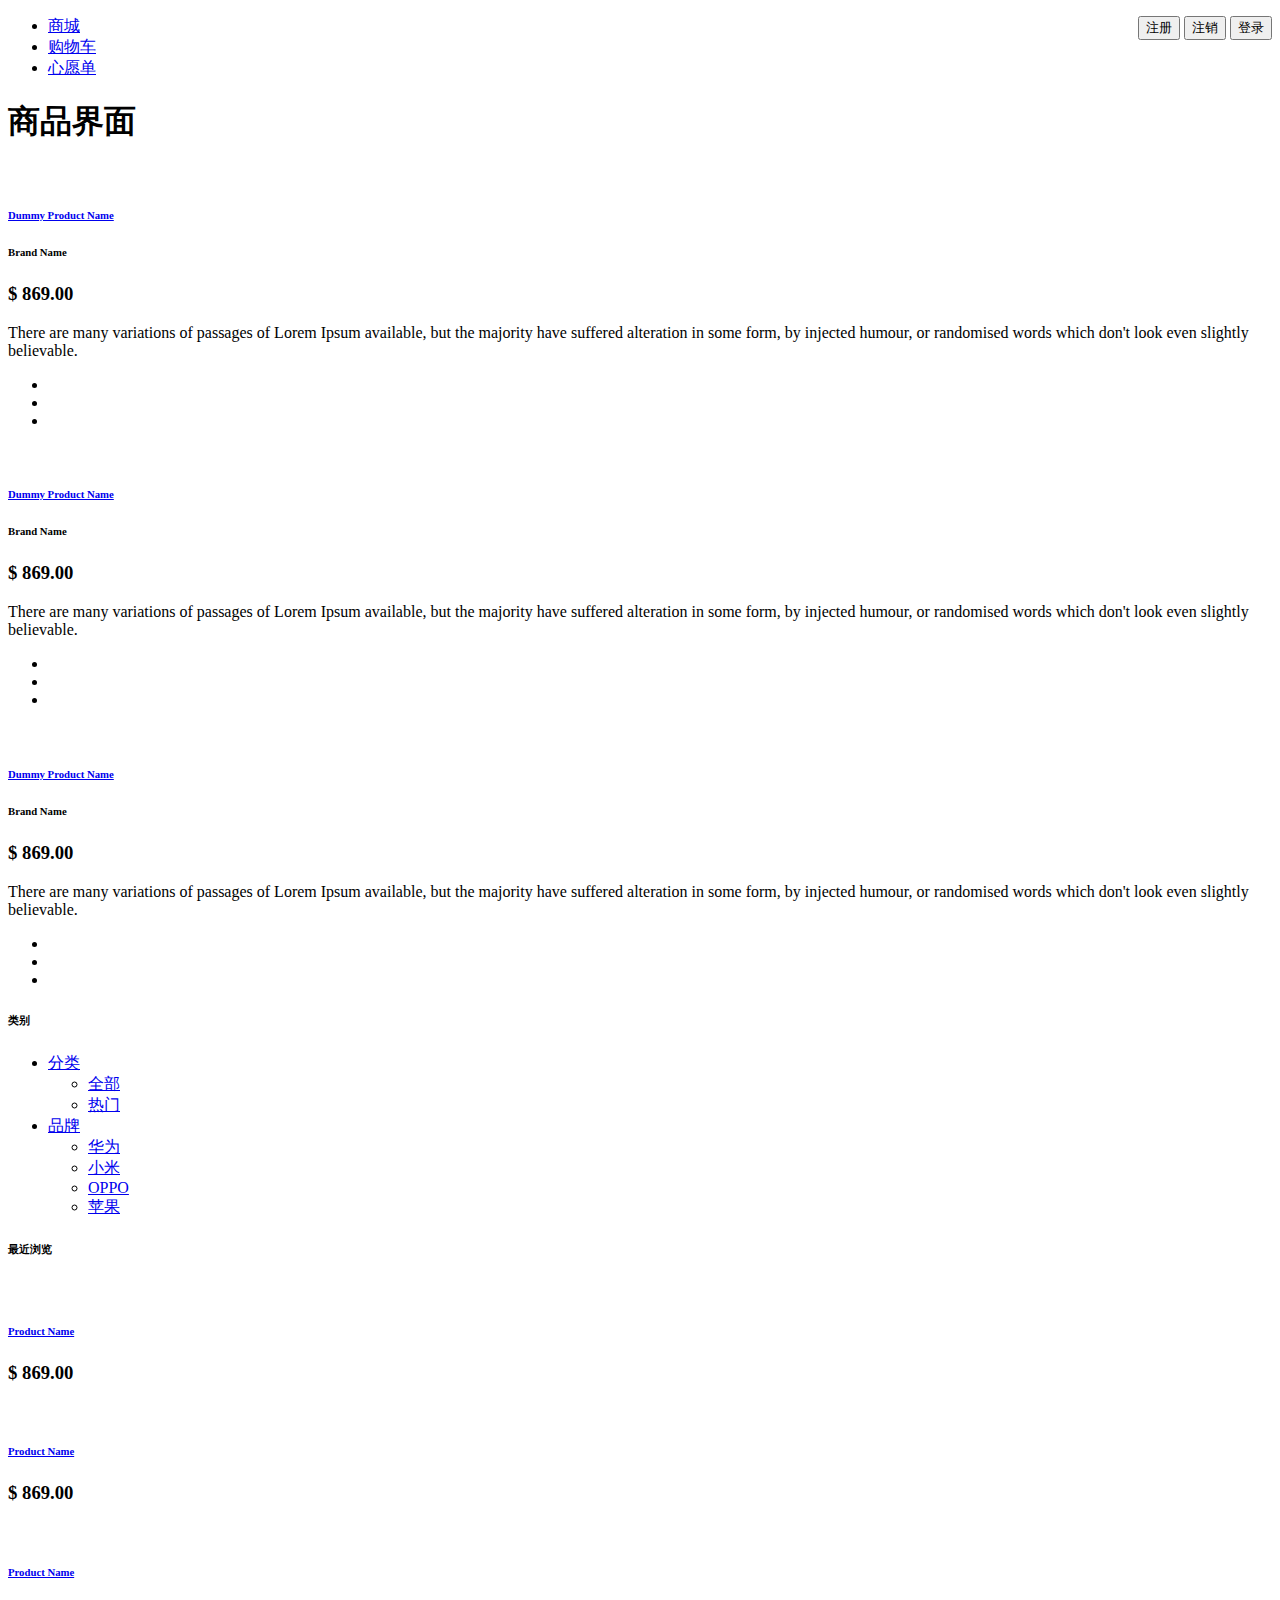
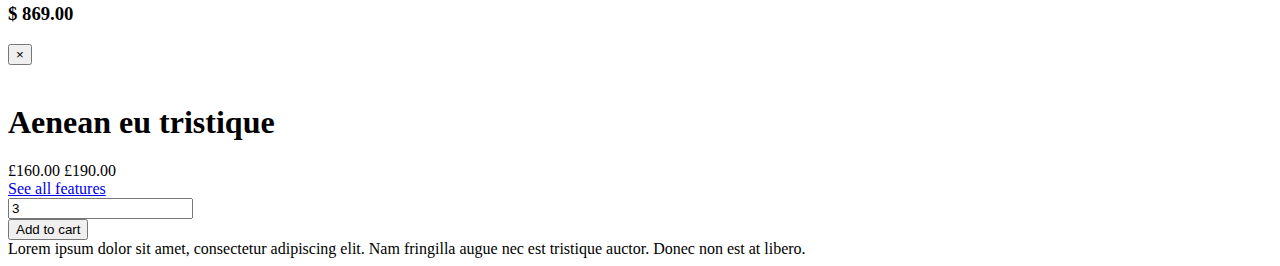
==== src/main/resources/templates/index.html @ 98e1778f "Initial commit" ====
﻿<!doctype html>
<html xmlns:th="http://www.thymeleaf.org" class="no-js" lang="en">

<head>
    <meta charset="utf-8">
    <title>Shop</title>
    <meta name="description" content="">
    <meta name="viewport" content="width=device-width, initial-scale=1">

    <!-- All CSS Files -->
    <!-- Bootstrap fremwork main css -->
    <link rel="stylesheet" th:href="@{css/shop/bootstrap.min.css}">
    <!-- Nivo-slider css -->
    <link rel="stylesheet" th:href="@{lib/css/nivo-slider.css}">
    <!-- This core.css file contents all plugings css file. -->
    <link rel="stylesheet" th:href="@{css/shop/core.css}">
    <!-- Theme shortcodes/elements style -->
    <link rel="stylesheet" th:href="@{css/shop/shortcode/shortcodes.css}">
    <!-- Theme main style -->
    <link rel="stylesheet" th:href="@{css/shop/style.css}">
    <!-- Responsive css -->
    <link rel="stylesheet" th:href="@{css/shop/responsive.css}">
    <!-- User style -->
    <link rel="stylesheet" th:href="@{css/shop/custom.css}">
    <!-- Style customizer (Remove these two lines please) -->
    <link rel="stylesheet" th:href="@{css/shop/style-customizer.css}">
    <!-- Modernizr JS -->
    <script th:src="@{js/shop/vendor/modernizr-2.8.3.min.js}"></script>
</head>

<body>
<!--[if lt IE 8]>
<p class="browserupgrade">You are using an <strong>outdated</strong> browser. Please <a href="http://browsehappy.com/">upgrade
    your browser</a> to improve your experience.</p>
<![endif]-->

<!-- Body main wrapper start -->
<div class="wrapper">
    <!-- START HEADER AREA -->
    <header class="header-area header-wrapper">
        <!-- header-middle-area -->
        <div id="sticky-header" class="header-middle-area plr-185">
            <div class="container-fluid">
                <div class="full-width-mega-dropdown">
                    <div class="row">
                        <!-- logo -->
                        <div class="col-md-2 col-sm-6 col-xs-12" style="float: right">
                            <div class="logo">
                                <a href="index.html"
                                   th:text="${session.loginName}" th:if="#{!strings.isEmpty(session.loginName)}">
                                </a>
                                <!--button-->
                                <a th:href="@{register}">
                                <button type="button" class="btn btn-outline-primary me-2">注册</button>
                                </a>
                                <a th:href="@{logout}">
                                    <button type="button" class="btn btn-danger me-2">注销</button>
                                </a>
                                <a th:href="@{login}">
                                    <button type="button" class="btn btn-primary">登录</button>
                                </a>
                            </div>
                        </div>
                        <!-- primary-menu -->
                        <div class="col-md-8 hidden-sm hidden-xs">
                            <nav id="primary-menu">
                                <ul class="main-menu text-center">
                                    <li><a href="index.html">商城</a></li>
                                    <li><a href="shop.html">购物车</a></li>
                                    <li><a href="single-product.html">心愿单</a></li>
                                </ul>
                            </nav>
                        </div>
                    </div>
                </div>
            </div>
        </div>
    </header>
    <!-- END MOBILE MENU AREA -->

    <!-- BREADCRUMBS SETCTION START -->
    <header class="breadcrumbs-section plr-200 mb-80">
        <div class="breadcrumbs overlay-bg">
            <div class="container">
                <div class="row">
                    <div class="col-xs-12">
                        <div class="breadcrumbs-inner">
                            <h1 class="breadcrumbs-title">商品界面</h1>
                        </div>
                    </div>
                </div>
            </div>
        </div>
    </header>
    <!-- BREADCRUMBS SETCTION END -->

    <!-- Start page content -->
    <div id="page-content" class="page-wrapper">

        <!-- SHOP SECTION START -->
        <div class="shop-section mb-80">
            <div class="container">
                <div class="row">
                    <div class="col-md-9 col-md-push-3 col-sm-12">
                        <div class="shop-content">
                            <!-- Tab Content start -->
                            <div class="tab-content">
                                <!-- list-view -->
                                <div role="tabpanel" class="tab-pane active" id="list-view">
                                    <div class="row">
                                        <!-- product-item start -->
                                        <div class="col-md-12">
                                            <div class="shop-list product-item">
                                                <div class="product-img">
                                                    <a href="single-product.html">
                                                        <img src="img/product/7.jpg" alt="">
                                                    </a>
                                                </div>
                                                <div class="product-info">
                                                    <div class="clearfix">
                                                        <h6 class="product-title f-left">
                                                            <a href="single-product.html">Dummy Product Name </a>
                                                        </h6>
                                                        <div class="pro-rating f-right">
                                                            <a href="#"><i class="zmdi zmdi-star"></i></a>
                                                            <a href="#"><i class="zmdi zmdi-star"></i></a>
                                                            <a href="#"><i class="zmdi zmdi-star"></i></a>
                                                            <a href="#"><i class="zmdi zmdi-star-half"></i></a>
                                                            <a href="#"><i class="zmdi zmdi-star-outline"></i></a>
                                                        </div>
                                                    </div>
                                                    <h6 class="brand-name mb-30">Brand Name</h6>
                                                    <h3 class="pro-price">$ 869.00</h3>
                                                    <p>There are many variations of passages of Lorem Ipsum
                                                        available, but the majority have suffered alteration in some
                                                        form, by injected humour, or randomised words which don't
                                                        look even slightly believable.</p>
                                                    <ul class="action-button">
                                                        <li>
                                                            <a href="#" title="Wishlist"><i
                                                                    class="zmdi zmdi-favorite"></i></a>
                                                        </li>
                                                        <li>
                                                            <a href="#" data-toggle="modal"
                                                               data-target="#productModal" title="Quickview"><i
                                                                    class="zmdi zmdi-zoom-in"></i></a>
                                                        </li>
                                                        <li>
                                                            <a href="#" title="Add to cart"><i
                                                                    class="zmdi zmdi-shopping-cart-plus"></i></a>
                                                        </li>
                                                    </ul>
                                                </div>
                                            </div>
                                        </div>
                                        <!-- product-item end -->
                                        <!-- product-item start -->
                                        <div class="col-md-12">
                                            <div class="shop-list product-item">
                                                <div class="product-img">
                                                    <a href="single-product.html">
                                                        <img src="img/product/2.jpg" alt="">
                                                    </a>
                                                </div>
                                                <div class="product-info">
                                                    <div class="clearfix">
                                                        <h6 class="product-title f-left">
                                                            <a href="single-product.html">Dummy Product Name </a>
                                                        </h6>
                                                        <div class="pro-rating f-right">
                                                            <a href="#"><i class="zmdi zmdi-star"></i></a>
                                                            <a href="#"><i class="zmdi zmdi-star"></i></a>
                                                            <a href="#"><i class="zmdi zmdi-star"></i></a>
                                                            <a href="#"><i class="zmdi zmdi-star-half"></i></a>
                                                            <a href="#"><i class="zmdi zmdi-star-outline"></i></a>
                                                        </div>
                                                    </div>
                                                    <h6 class="brand-name mb-30">Brand Name</h6>
                                                    <h3 class="pro-price">$ 869.00</h3>
                                                    <p>There are many variations of passages of Lorem Ipsum
                                                        available, but the majority have suffered alteration in some
                                                        form, by injected humour, or randomised words which don't
                                                        look even slightly believable.</p>
                                                    <ul class="action-button">
                                                        <li>
                                                            <a href="#" title="Wishlist"><i
                                                                    class="zmdi zmdi-favorite"></i></a>
                                                        </li>
                                                        <li>
                                                            <a href="#" data-toggle="modal"
                                                               data-target="#productModal" title="Quickview"><i
                                                                    class="zmdi zmdi-zoom-in"></i></a>
                                                        </li>
                                                        <li>
                                                            <a href="#" title="Add to cart"><i
                                                                    class="zmdi zmdi-shopping-cart-plus"></i></a>
                                                        </li>
                                                    </ul>
                                                </div>
                                            </div>
                                        </div>
                                        <!-- product-item end -->
                                        <!-- product-item start -->
                                        <div class="col-md-12">
                                            <div class="shop-list product-item">
                                                <div class="product-img">
                                                    <a href="single-product.html">
                                                        <img src="img/product/2.jpg" alt="">
                                                    </a>
                                                </div>
                                                <div class="product-info">
                                                    <div class="clearfix">
                                                        <h6 class="product-title f-left">
                                                            <a href="single-product.html">Dummy Product Name </a>
                                                        </h6>
                                                        <div class="pro-rating f-right">
                                                            <a href="#"><i class="zmdi zmdi-star"></i></a>
                                                            <a href="#"><i class="zmdi zmdi-star"></i></a>
                                                            <a href="#"><i class="zmdi zmdi-star"></i></a>
                                                            <a href="#"><i class="zmdi zmdi-star-half"></i></a>
                                                            <a href="#"><i class="zmdi zmdi-star-outline"></i></a>
                                                        </div>
                                                    </div>
                                                    <h6 class="brand-name mb-30">Brand Name</h6>
                                                    <h3 class="pro-price">$ 869.00</h3>
                                                    <p>There are many variations of passages of Lorem Ipsum
                                                        available, but the majority have suffered alteration in some
                                                        form, by injected humour, or randomised words which don't
                                                        look even slightly believable.</p>
                                                    <ul class="action-button">
                                                        <li>
                                                            <a href="#" title="Wishlist"><i
                                                                    class="zmdi zmdi-favorite"></i></a>
                                                        </li>
                                                        <li>
                                                            <a href="#" data-toggle="modal"
                                                               data-target="#productModal" title="Quickview"><i
                                                                    class="zmdi zmdi-zoom-in"></i></a>
                                                        </li>
                                                        <li>
                                                            <a href="#" title="Add to cart"><i
                                                                    class="zmdi zmdi-shopping-cart-plus"></i></a>
                                                        </li>
                                                    </ul>
                                                </div>
                                            </div>
                                        </div>
                                        <!-- product-item end -->
                                    </div>
                                </div>
                            </div>
                            <!-- Tab Content end -->
                        </div>
                    </div>
                    <div class="col-md-3 col-md-pull-9 col-sm-12">
                        <!-- widget-categories -->
                        <aside class="widget widget-categories box-shadow mb-30">
                            <h6 class="widget-title border-left mb-20">类别</h6>
                            <div id="cat-treeview" class="product-cat">
                                <ul>
                                    <li class="open"><a href="#">分类</a>
                                        <ul>
                                            <li><a href="#">全部</a></li>
                                            <li><a href="#">热门</a></li>
                                        </ul>
                                    </li>
                                    <li class="open"><a href="#">品牌</a>
                                        <ul>
                                            <li><a href="#">华为</a></li>
                                            <li><a href="#">小米</a></li>
                                            <li><a href="#">OPPO</a></li>
                                            <li><a href="#">苹果</a></li>
                                        </ul>
                                    </li>
                                </ul>
                            </div>
                        </aside>
                        <!-- widget-product -->
                        <aside class="widget widget-product box-shadow">
                            <h6 class="widget-title border-left mb-20">最近浏览</h6>
                            <!-- product-item start -->
                            <div class="product-item">
                                <div class="product-img">
                                    <a href="single-product.html">
                                        <img src="img/product/4.jpg" alt="">
                                    </a>
                                </div>
                                <div class="product-info">
                                    <h6 class="product-title">
                                        <a href="single-product.html">Product Name</a>
                                    </h6>
                                    <h3 class="pro-price">$ 869.00</h3>
                                </div>
                            </div>
                            <!-- product-item end -->
                            <!-- product-item start -->
                            <div class="product-item">
                                <div class="product-img">
                                    <a href="single-product.html">
                                        <img src="img/product/8.jpg" alt="">
                                    </a>
                                </div>
                                <div class="product-info">
                                    <h6 class="product-title">
                                        <a href="single-product.html">Product Name</a>
                                    </h6>
                                    <h3 class="pro-price">$ 869.00</h3>
                                </div>
                            </div>
                            <!-- product-item end -->
                            <!-- product-item start -->
                            <div class="product-item">
                                <div class="product-img">
                                    <a href="single-product.html">
                                        <img src="img/product/12.jpg" alt="">
                                    </a>
                                </div>
                                <div class="product-info">
                                    <h6 class="product-title">
                                        <a href="single-product.html">Product Name</a>
                                    </h6>
                                    <h3 class="pro-price">$ 869.00</h3>
                                </div>
                            </div>
                            <!-- product-item end -->
                        </aside>
                    </div>
                </div>
            </div>
        </div>
        <!-- SHOP SECTION END -->

    </div>
    <!-- End page content -->

    <!-- START QUICKVIEW PRODUCT -->
    <div id="quickview-wrapper">
        <!-- Modal -->
        <div class="modal fade" id="productModal" tabindex="-1" role="dialog">
            <div class="modal-dialog" role="document">
                <div class="modal-content">
                    <div class="modal-header">
                        <button type="button" class="close" data-dismiss="modal" aria-label="Close"><span
                                aria-hidden="true">&times;</span></button>
                    </div>
                    <div class="modal-body">
                        <div class="modal-product clearfix">
                            <div class="product-images">
                                <div class="main-image images">
                                    <img alt="" src="img/product/quickview.jpg">
                                </div>
                            </div><!-- .product-images -->

                            <div class="product-info">
                                <h1>Aenean eu tristique</h1>
                                <div class="price-box-3">
                                    <div class="s-price-box">
                                        <span class="new-price">£160.00</span>
                                        <span class="old-price">£190.00</span>
                                    </div>
                                </div>
                                <a href="single-product-left-sidebar.html" class="see-all">See all features</a>
                                <div class="quick-add-to-cart">
                                    <form method="post" class="cart">
                                        <div class="numbers-row">
                                            <input type="number" id="french-hens" value="3">
                                        </div>
                                        <button class="single_add_to_cart_button" type="submit">Add to cart</button>
                                    </form>
                                </div>
                                <div class="quick-desc">
                                    Lorem ipsum dolor sit amet, consectetur adipiscing elit. Nam fringilla augue nec
                                    est tristique auctor. Donec non est at libero.
                                </div>
                            </div><!-- .product-info -->
                        </div><!-- .modal-product -->
                    </div><!-- .modal-body -->
                </div><!-- .modal-content -->
            </div><!-- .modal-dialog -->
        </div>
        <!-- END Modal -->
    </div>
    <!-- END QUICKVIEW PRODUCT -->
</div>
<!-- Body main wrapper end -->


<!-- Placed JS at the end of the document so the pages load faster -->

<!-- jquery latest version -->
<script th:src="@{js/shop/vendor/jquery-3.1.1.min.js}"></script>
<!-- Bootstrap framework js -->
<script th:src="@{js/shop/bootstrap.min.js}"></script>
<!-- jquery.nivo.slider js -->
<script th:src="@{lib/js/jquery.nivo.slider.js}"></script>
<!-- All js plugins included in this file. -->
<script th:src="@{js/shop/plugins.js}"></script>
<!-- Main js file that contents all jQuery plugins activation. -->
<script th:src="@{js/shop/main.js}"></script>

</body>

</html>
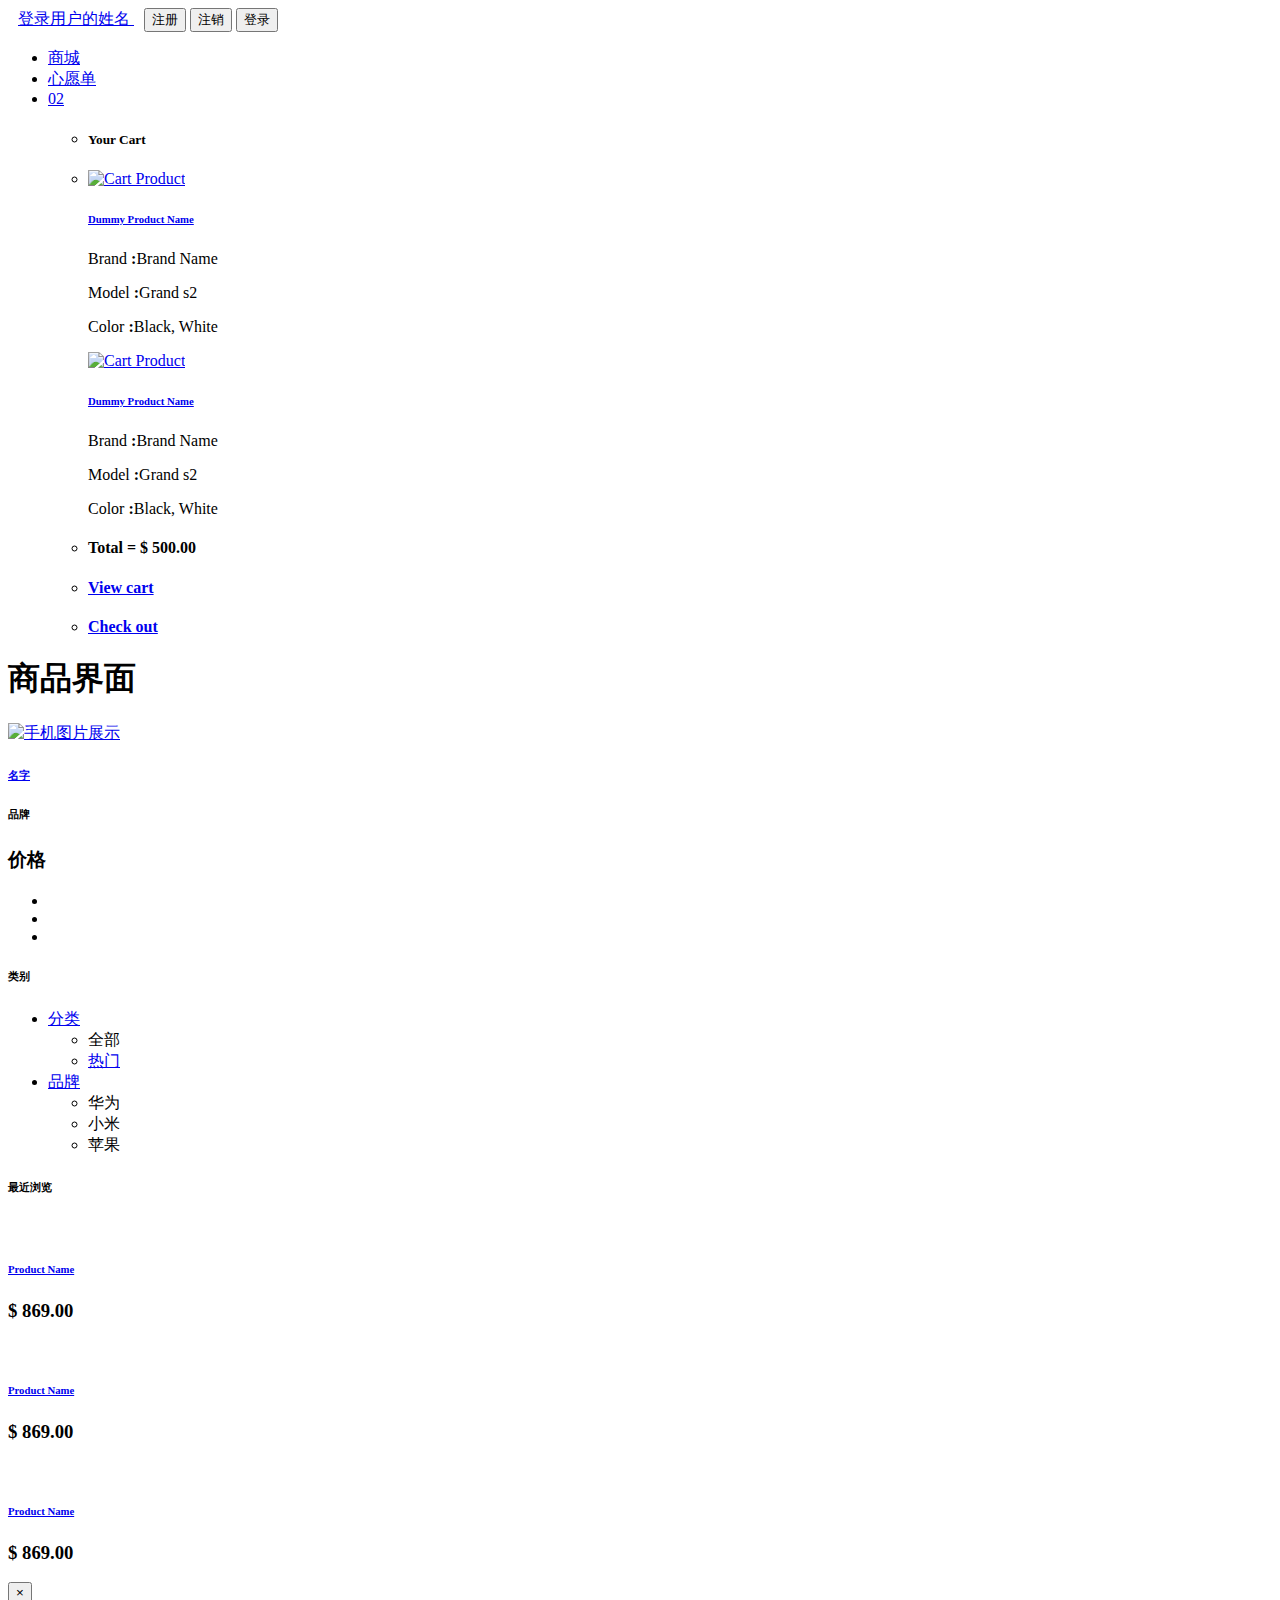
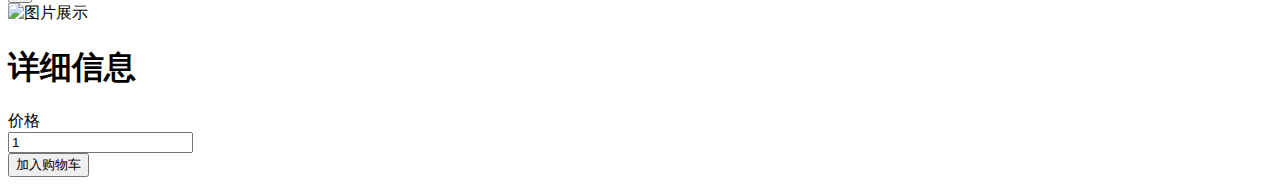
==== commit c8aff412: "商城基础框架完成" ====
--- a/src/main/resources/templates/index.html
+++ b/src/main/resources/templates/index.html
@@ -44,19 +44,20 @@
                 <div class="full-width-mega-dropdown">
                     <div class="row">
                         <!-- logo -->
-                        <div class="col-md-2 col-sm-6 col-xs-12" style="float: right">
+                        <div class="col-md-4 col-sm-6 col-xs-12 f-right">
                             <div class="logo">
-                                <a href="index.html"
+                                <a style="margin: 0 10px" href="index.html"
                                    th:text="${session.loginName}" th:if="#{!strings.isEmpty(session.loginName)}">
+                                    登录用户的姓名
                                 </a>
-                                <!--button-->
-                                <a th:href="@{register}">
-                                <button type="button" class="btn btn-outline-primary me-2">注册</button>
+                                <!--button ${session.loginName == null?'':'display: none'} 判断是否登录了，选择性显示按钮-->
+                                <a th:href="@{register}" th:style="${session.loginName == null?'':'display: none'}">
+                                    <button type="button" class="btn btn-outline-primary me-2">注册</button>
                                 </a>
-                                <a th:href="@{logout}">
+                                <a th:href="@{logout}" th:style="${session.loginName == null}?'display: none':''">
                                     <button type="button" class="btn btn-danger me-2">注销</button>
                                 </a>
-                                <a th:href="@{login}">
+                                <a th:href="@{login}" th:style="${session.loginName == null?'':'display: none'}">
                                     <button type="button" class="btn btn-primary">登录</button>
                                 </a>
                             </div>
@@ -66,8 +67,113 @@
                             <nav id="primary-menu">
                                 <ul class="main-menu text-center">
                                     <li><a href="index.html">商城</a></li>
-                                    <li><a href="shop.html">购物车</a></li>
                                     <li><a href="single-product.html">心愿单</a></li>
+                                    <li>
+                                        <!-- total-cart 购物车按钮-->
+                                        <div class="total-cart total-cart-2">
+                                            <div class="total-cart-in">
+                                                <div class="cart-toggler">
+                                                    <a href="#">
+                                                        <span class="cart-quantity">02</span>
+                                                        <br>
+                                                        <span class="cart-icon">
+                                                            <i class="zmdi zmdi-shopping-cart-plus"></i>
+                                                        </span>
+                                                    </a>
+                                                </div>
+                                                <!-- total-cart 购物车界面-->
+                                                <ul>
+                                                    <li>
+                                                        <div class="top-cart-inner your-cart">
+                                                            <h5 class="text-capitalize">Your Cart</h5>
+                                                        </div>
+                                                    </li>
+                                                    <li>
+                                                        <div class="total-cart-pro">
+                                                            <!-- single-cart -->
+                                                            <div class="single-cart clearfix">
+                                                                <div class="cart-img f-left">
+                                                                    <a href="#">
+                                                                        <img src="img/cart/1.jpg" alt="Cart Product"/>
+                                                                    </a>
+                                                                    <div class="del-icon">
+                                                                        <a href="#">
+                                                                            <i class="zmdi zmdi-close"></i>
+                                                                        </a>
+                                                                    </div>
+                                                                </div>
+                                                                <div class="cart-info f-left">
+                                                                    <h6 class="text-capitalize">
+                                                                        <a href="#">Dummy Product Name</a>
+                                                                    </h6>
+                                                                    <p>
+                                                                        <span>Brand <strong>:</strong></span>Brand Name
+                                                                    </p>
+                                                                    <p>
+                                                                        <span>Model <strong>:</strong></span>Grand s2
+                                                                    </p>
+                                                                    <p>
+                                                                        <span>Color <strong>:</strong></span>Black,
+                                                                        White
+                                                                    </p>
+                                                                </div>
+                                                            </div>
+                                                            <!-- single-cart -->
+                                                            <div class="single-cart clearfix">
+                                                                <div class="cart-img f-left">
+                                                                    <a href="#">
+                                                                        <img src="img/cart/1.jpg" alt="Cart Product"/>
+                                                                    </a>
+                                                                    <div class="del-icon">
+                                                                        <a href="#">
+                                                                            <i class="zmdi zmdi-close"></i>
+                                                                        </a>
+                                                                    </div>
+                                                                </div>
+                                                                <div class="cart-info f-left">
+                                                                    <h6 class="text-capitalize">
+                                                                        <a href="#">Dummy Product Name</a>
+                                                                    </h6>
+                                                                    <p>
+                                                                        <span>Brand <strong>:</strong></span>Brand Name
+                                                                    </p>
+                                                                    <p>
+                                                                        <span>Model <strong>:</strong></span>Grand s2
+                                                                    </p>
+                                                                    <p>
+                                                                        <span>Color <strong>:</strong></span>Black,
+                                                                        White
+                                                                    </p>
+                                                                </div>
+                                                            </div>
+                                                        </div>
+                                                    </li>
+                                                    <li>
+                                                        <div class="top-cart-inner subtotal">
+                                                            <h4 class="text-uppercase g-font-2">
+                                                                Total =
+                                                                <span>$ 500.00</span>
+                                                            </h4>
+                                                        </div>
+                                                    </li>
+                                                    <li>
+                                                        <div class="top-cart-inner view-cart">
+                                                            <h4 class="text-uppercase">
+                                                                <a href="#">View cart</a>
+                                                            </h4>
+                                                        </div>
+                                                    </li>
+                                                    <li>
+                                                        <div class="top-cart-inner check-out">
+                                                            <h4 class="text-uppercase">
+                                                                <a href="#">Check out</a>
+                                                            </h4>
+                                                        </div>
+                                                    </li>
+                                                </ul>
+                                            </div>
+                                        </div>
+                                    </li>
                                 </ul>
                             </nav>
                         </div>
@@ -94,9 +200,8 @@
     </header>
     <!-- BREADCRUMBS SETCTION END -->
 
-    <!-- Start page content -->
+    <!-- Start page content 主界面-->
     <div id="page-content" class="page-wrapper">
-
         <!-- SHOP SECTION START -->
         <div class="shop-section mb-80">
             <div class="container">
@@ -105,36 +210,28 @@
                         <div class="shop-content">
                             <!-- Tab Content start -->
                             <div class="tab-content">
-                                <!-- list-view -->
+                                <!-- list-view 商品展示栏-->
                                 <div role="tabpanel" class="tab-pane active" id="list-view">
                                     <div class="row">
                                         <!-- product-item start -->
-                                        <div class="col-md-12">
-                                            <div class="shop-list product-item">
+                                        <div class="col-md-12" th:each="phone:${phones}">
+                                            <div class="shop-list product-item box-shadow">
                                                 <div class="product-img">
                                                     <a href="single-product.html">
-                                                        <img src="img/product/7.jpg" alt="">
+                                                        <img th:src="${'img/'+phone.getName()+'.jpg'}" alt="手机图片展示">
                                                     </a>
                                                 </div>
                                                 <div class="product-info">
                                                     <div class="clearfix">
                                                         <h6 class="product-title f-left">
-                                                            <a href="single-product.html">Dummy Product Name </a>
+                                                            <a href="single-product.html"
+                                                               th:text="${phone.getName()}">名字</a>
                                                         </h6>
-                                                        <div class="pro-rating f-right">
-                                                            <a href="#"><i class="zmdi zmdi-star"></i></a>
-                                                            <a href="#"><i class="zmdi zmdi-star"></i></a>
-                                                            <a href="#"><i class="zmdi zmdi-star"></i></a>
-                                                            <a href="#"><i class="zmdi zmdi-star-half"></i></a>
-                                                            <a href="#"><i class="zmdi zmdi-star-outline"></i></a>
-                                                        </div>
                                                     </div>
-                                                    <h6 class="brand-name mb-30">Brand Name</h6>
-                                                    <h3 class="pro-price">$ 869.00</h3>
-                                                    <p>There are many variations of passages of Lorem Ipsum
-                                                        available, but the majority have suffered alteration in some
-                                                        form, by injected humour, or randomised words which don't
-                                                        look even slightly believable.</p>
+                                                    <h6 class="brand-name mb-30"
+                                                        th:text="${'品牌：'+phone.getBrandName()}">品牌</h6>
+                                                    <h3 class="pro-price" th:text="${'￥'+ phone.getPrice()}">价格</h3>
+                                                    <p th:text="${phone.getType()}"></p>
                                                     <ul class="action-button">
                                                         <li>
                                                             <a href="#" title="Wishlist"><i
@@ -142,103 +239,14 @@
                                                         </li>
                                                         <li>
                                                             <a href="#" data-toggle="modal"
-                                                               data-target="#productModal" title="Quickview"><i
+                                                               th:data-target="${'#productModal'+phone.getPhoneId()}"
+                                                               title="详细信息"><i
                                                                     class="zmdi zmdi-zoom-in"></i></a>
                                                         </li>
                                                         <li>
-                                                            <a href="#" title="Add to cart"><i
-                                                                    class="zmdi zmdi-shopping-cart-plus"></i></a>
-                                                        </li>
-                                                    </ul>
-                                                </div>
-                                            </div>
-                                        </div>
-                                        <!-- product-item end -->
-                                        <!-- product-item start -->
-                                        <div class="col-md-12">
-                                            <div class="shop-list product-item">
-                                                <div class="product-img">
-                                                    <a href="single-product.html">
-                                                        <img src="img/product/2.jpg" alt="">
-                                                    </a>
-                                                </div>
-                                                <div class="product-info">
-                                                    <div class="clearfix">
-                                                        <h6 class="product-title f-left">
-                                                            <a href="single-product.html">Dummy Product Name </a>
-                                                        </h6>
-                                                        <div class="pro-rating f-right">
-                                                            <a href="#"><i class="zmdi zmdi-star"></i></a>
-                                                            <a href="#"><i class="zmdi zmdi-star"></i></a>
-                                                            <a href="#"><i class="zmdi zmdi-star"></i></a>
-                                                            <a href="#"><i class="zmdi zmdi-star-half"></i></a>
-                                                            <a href="#"><i class="zmdi zmdi-star-outline"></i></a>
-                                                        </div>
-                                                    </div>
-                                                    <h6 class="brand-name mb-30">Brand Name</h6>
-                                                    <h3 class="pro-price">$ 869.00</h3>
-                                                    <p>There are many variations of passages of Lorem Ipsum
-                                                        available, but the majority have suffered alteration in some
-                                                        form, by injected humour, or randomised words which don't
-                                                        look even slightly believable.</p>
-                                                    <ul class="action-button">
-                                                        <li>
-                                                            <a href="#" title="Wishlist"><i
-                                                                    class="zmdi zmdi-favorite"></i></a>
-                                                        </li>
-                                                        <li>
                                                             <a href="#" data-toggle="modal"
-                                                               data-target="#productModal" title="Quickview"><i
-                                                                    class="zmdi zmdi-zoom-in"></i></a>
-                                                        </li>
-                                                        <li>
-                                                            <a href="#" title="Add to cart"><i
-                                                                    class="zmdi zmdi-shopping-cart-plus"></i></a>
-                                                        </li>
-                                                    </ul>
-                                                </div>
-                                            </div>
-                                        </div>
-                                        <!-- product-item end -->
-                                        <!-- product-item start -->
-                                        <div class="col-md-12">
-                                            <div class="shop-list product-item">
-                                                <div class="product-img">
-                                                    <a href="single-product.html">
-                                                        <img src="img/product/2.jpg" alt="">
-                                                    </a>
-                                                </div>
-                                                <div class="product-info">
-                                                    <div class="clearfix">
-                                                        <h6 class="product-title f-left">
-                                                            <a href="single-product.html">Dummy Product Name </a>
-                                                        </h6>
-                                                        <div class="pro-rating f-right">
-                                                            <a href="#"><i class="zmdi zmdi-star"></i></a>
-                                                            <a href="#"><i class="zmdi zmdi-star"></i></a>
-                                                            <a href="#"><i class="zmdi zmdi-star"></i></a>
-                                                            <a href="#"><i class="zmdi zmdi-star-half"></i></a>
-                                                            <a href="#"><i class="zmdi zmdi-star-outline"></i></a>
-                                                        </div>
-                                                    </div>
-                                                    <h6 class="brand-name mb-30">Brand Name</h6>
-                                                    <h3 class="pro-price">$ 869.00</h3>
-                                                    <p>There are many variations of passages of Lorem Ipsum
-                                                        available, but the majority have suffered alteration in some
-                                                        form, by injected humour, or randomised words which don't
-                                                        look even slightly believable.</p>
-                                                    <ul class="action-button">
-                                                        <li>
-                                                            <a href="#" title="Wishlist"><i
-                                                                    class="zmdi zmdi-favorite"></i></a>
-                                                        </li>
-                                                        <li>
-                                                            <a href="#" data-toggle="modal"
-                                                               data-target="#productModal" title="Quickview"><i
-                                                                    class="zmdi zmdi-zoom-in"></i></a>
-                                                        </li>
-                                                        <li>
-                                                            <a href="#" title="Add to cart"><i
+                                                               th:data-target="${'#productModal'+phone.getPhoneId()}"
+                                                               title="加入购物车"><i
                                                                     class="zmdi zmdi-shopping-cart-plus"></i></a>
                                                         </li>
                                                     </ul>
@@ -252,6 +260,7 @@
                             <!-- Tab Content end -->
                         </div>
                     </div>
+                    <!--左侧分类和最近浏览-->
                     <div class="col-md-3 col-md-pull-9 col-sm-12">
                         <!-- widget-categories -->
                         <aside class="widget widget-categories box-shadow mb-30">
@@ -260,16 +269,15 @@
                                 <ul>
                                     <li class="open"><a href="#">分类</a>
                                         <ul>
-                                            <li><a href="#">全部</a></li>
+                                            <li><a th:href="@{index}">全部</a></li>
                                             <li><a href="#">热门</a></li>
                                         </ul>
                                     </li>
                                     <li class="open"><a href="#">品牌</a>
                                         <ul>
-                                            <li><a href="#">华为</a></li>
-                                            <li><a href="#">小米</a></li>
-                                            <li><a href="#">OPPO</a></li>
-                                            <li><a href="#">苹果</a></li>
+                                            <li><a th:href="@{'index?brandName=华为'}">华为</a></li>
+                                            <li><a th:href="@{'index?brandName=小米'}">小米</a></li>
+                                            <li><a th:href="@{'index?brandName=苹果'}">苹果</a></li>
                                         </ul>
                                     </li>
                                 </ul>
@@ -329,14 +337,13 @@
             </div>
         </div>
         <!-- SHOP SECTION END -->
-
     </div>
     <!-- End page content -->
 
-    <!-- START QUICKVIEW PRODUCT -->
-    <div id="quickview-wrapper">
+    <!-- START QUICKVIEW PRODUCT 弹窗页面-->
+    <div id="quickview-wrapper" th:each="phone:${phones}">
         <!-- Modal -->
-        <div class="modal fade" id="productModal" tabindex="-1" role="dialog">
+        <div class="modal fade productModal" th:id="${'productModal'+phone.getPhoneId()}" tabindex="-1" role="dialog">
             <div class="modal-dialog" role="document">
                 <div class="modal-content">
                     <div class="modal-header">
@@ -347,30 +354,26 @@
                         <div class="modal-product clearfix">
                             <div class="product-images">
                                 <div class="main-image images">
-                                    <img alt="" src="img/product/quickview.jpg">
+                                    <img alt="图片展示" th:src="${'img/'+phone.getName()+'.jpg'}">
                                 </div>
                             </div><!-- .product-images -->
 
                             <div class="product-info">
-                                <h1>Aenean eu tristique</h1>
+                                <h1>详细信息</h1>
                                 <div class="price-box-3">
                                     <div class="s-price-box">
-                                        <span class="new-price">£160.00</span>
-                                        <span class="old-price">£190.00</span>
+                                        <span class="new-price" th:text="${'￥'+ phone.getPrice()}">价格</span>
                                     </div>
                                 </div>
-                                <a href="single-product-left-sidebar.html" class="see-all">See all features</a>
                                 <div class="quick-add-to-cart">
                                     <form method="post" class="cart">
                                         <div class="numbers-row">
-                                            <input type="number" id="french-hens" value="3">
+                                            <input type="number" id="french-hens" value="1">
                                         </div>
-                                        <button class="single_add_to_cart_button" type="submit">Add to cart</button>
+                                        <button class="single_add_to_cart_button" type="submit">加入购物车</button>
                                     </form>
                                 </div>
-                                <div class="quick-desc">
-                                    Lorem ipsum dolor sit amet, consectetur adipiscing elit. Nam fringilla augue nec
-                                    est tristique auctor. Donec non est at libero.
+                                <div class="quick-desc" th:text="${phone.getType()}">
                                 </div>
                             </div><!-- .product-info -->
                         </div><!-- .modal-product -->
@@ -399,5 +402,4 @@
 <script th:src="@{js/shop/main.js}"></script>
 
 </body>
-
 </html>
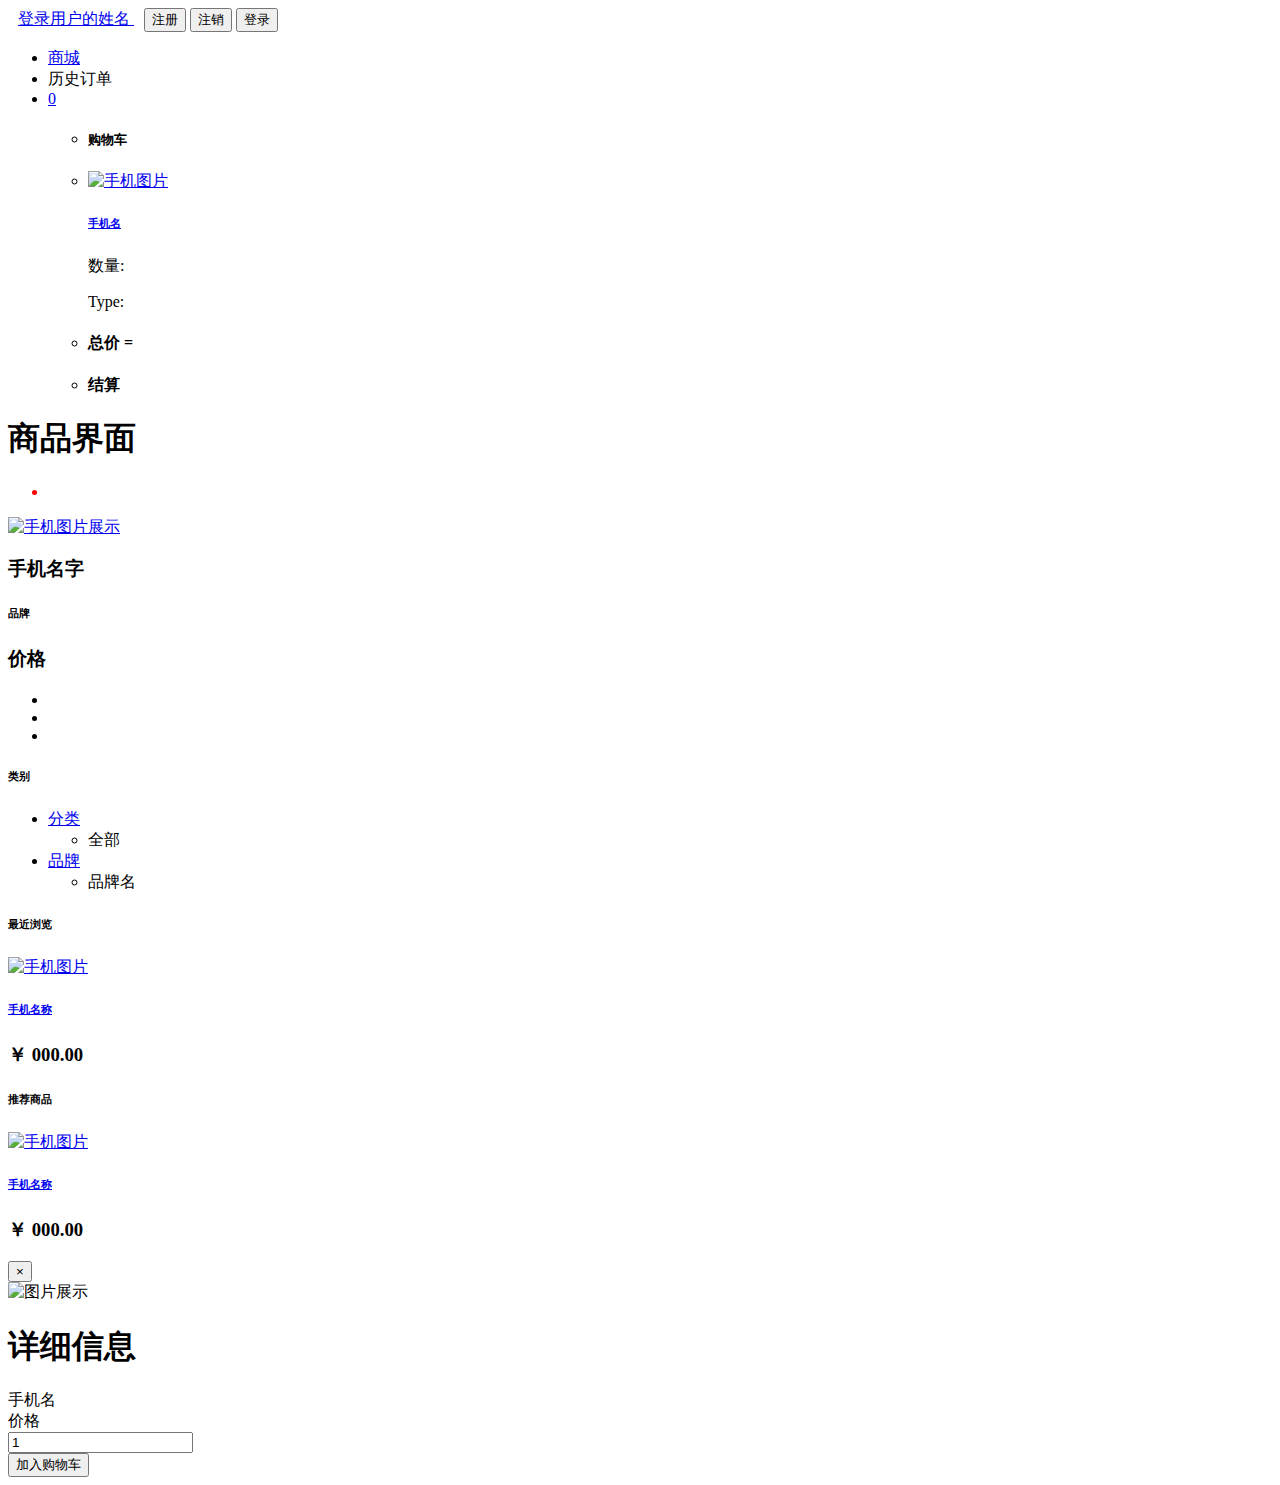
==== commit 0ee99e92: "基本完成" ====
--- a/src/main/resources/templates/index.html
+++ b/src/main/resources/templates/index.html
@@ -1,4 +1,4 @@
-﻿<!doctype html>
+﻿<!DOCTYPE html>
 <html xmlns:th="http://www.thymeleaf.org" class="no-js" lang="en">
 
 <head>
@@ -36,7 +36,7 @@
 
 <!-- Body main wrapper start -->
 <div class="wrapper">
-    <!-- START HEADER AREA -->
+    <!-- START HEADER AREA 导航栏一-->
     <header class="header-area header-wrapper">
         <!-- header-middle-area -->
         <div id="sticky-header" class="header-middle-area plr-185">
@@ -67,14 +67,15 @@
                             <nav id="primary-menu">
                                 <ul class="main-menu text-center">
                                     <li><a href="index.html">商城</a></li>
-                                    <li><a href="single-product.html">心愿单</a></li>
+                                    <li><a th:href="@{/orderList}">历史订单</a></li>
                                     <li>
                                         <!-- total-cart 购物车按钮-->
                                         <div class="total-cart total-cart-2">
                                             <div class="total-cart-in">
                                                 <div class="cart-toggler">
                                                     <a href="#">
-                                                        <span class="cart-quantity">02</span>
+                                                        <span class="cart-quantity"
+                                                              th:text="${shopCarPhones==null?'00':shopCarPhones.size()}">0</span>
                                                         <br>
                                                         <span class="cart-icon">
                                                             <i class="zmdi zmdi-shopping-cart-plus"></i>
@@ -85,88 +86,51 @@
                                                 <ul>
                                                     <li>
                                                         <div class="top-cart-inner your-cart">
-                                                            <h5 class="text-capitalize">Your Cart</h5>
+                                                            <h5 class="text-capitalize">购物车</h5>
                                                         </div>
                                                     </li>
                                                     <li>
                                                         <div class="total-cart-pro">
-                                                            <!-- single-cart -->
-                                                            <div class="single-cart clearfix">
+                                                            <!-- single-cart 单条商品信息-->
+                                                            <div class="single-cart clearfix" th:each="shopCarPhone:${shopCarPhones}">
                                                                 <div class="cart-img f-left">
                                                                     <a href="#">
-                                                                        <img src="img/cart/1.jpg" alt="Cart Product"/>
+                                                                        <img width="90px" height="90px"
+                                                                             th:src="${'img/'+shopCarPhone.getName()+'.jpg'}" alt="手机图片"/>
                                                                     </a>
                                                                     <div class="del-icon">
-                                                                        <a href="#">
+                                                                        <a th:href="${'index?delete=true&phoneId='+shopCarPhone.getPhoneId()}">
                                                                             <i class="zmdi zmdi-close"></i>
                                                                         </a>
                                                                     </div>
                                                                 </div>
                                                                 <div class="cart-info f-left">
                                                                     <h6 class="text-capitalize">
-                                                                        <a href="#">Dummy Product Name</a>
+                                                                        <a href="#" th:text="${shopCarPhone.getName()}">手机名</a>
                                                                     </h6>
                                                                     <p>
-                                                                        <span>Brand <strong>:</strong></span>Brand Name
+                                                                        <span th:text="${'数量 : '+shopCarPhone.getNumber()}">数量:</span>
                                                                     </p>
                                                                     <p>
-                                                                        <span>Model <strong>:</strong></span>Grand s2
-                                                                    </p>
-                                                                    <p>
-                                                                        <span>Color <strong>:</strong></span>Black,
-                                                                        White
+                                                                        <span th:text="${'Type : '+shopCarPhone.getType()}">Type:</span>
                                                                     </p>
                                                                 </div>
                                                             </div>
                                                             <!-- single-cart -->
-                                                            <div class="single-cart clearfix">
-                                                                <div class="cart-img f-left">
-                                                                    <a href="#">
-                                                                        <img src="img/cart/1.jpg" alt="Cart Product"/>
-                                                                    </a>
-                                                                    <div class="del-icon">
-                                                                        <a href="#">
-                                                                            <i class="zmdi zmdi-close"></i>
-                                                                        </a>
-                                                                    </div>
-                                                                </div>
-                                                                <div class="cart-info f-left">
-                                                                    <h6 class="text-capitalize">
-                                                                        <a href="#">Dummy Product Name</a>
-                                                                    </h6>
-                                                                    <p>
-                                                                        <span>Brand <strong>:</strong></span>Brand Name
-                                                                    </p>
-                                                                    <p>
-                                                                        <span>Model <strong>:</strong></span>Grand s2
-                                                                    </p>
-                                                                    <p>
-                                                                        <span>Color <strong>:</strong></span>Black,
-                                                                        White
-                                                                    </p>
-                                                                </div>
-                                                            </div>
                                                         </div>
                                                     </li>
                                                     <li>
                                                         <div class="top-cart-inner subtotal">
                                                             <h4 class="text-uppercase g-font-2">
-                                                                Total =
-                                                                <span>$ 500.00</span>
-                                                            </h4>
-                                                        </div>
-                                                    </li>
-                                                    <li>
-                                                        <div class="top-cart-inner view-cart">
-                                                            <h4 class="text-uppercase">
-                                                                <a href="#">View cart</a>
+                                                                总价 =
+                                                                <span th:text="${'￥ '+totalPrice}" th:if="${totalPrice!=null}"></span>
                                                             </h4>
                                                         </div>
                                                     </li>
                                                     <li>
                                                         <div class="top-cart-inner check-out">
                                                             <h4 class="text-uppercase">
-                                                                <a href="#">Check out</a>
+                                                                <a th:href="@{/settle}">结算</a>
                                                             </h4>
                                                         </div>
                                                     </li>
@@ -184,7 +148,7 @@
     </header>
     <!-- END MOBILE MENU AREA -->
 
-    <!-- BREADCRUMBS SETCTION START -->
+    <!-- BREADCRUMBS SETCTION START 导航栏二-->
     <header class="breadcrumbs-section plr-200 mb-80">
         <div class="breadcrumbs overlay-bg">
             <div class="container">
@@ -192,6 +156,9 @@
                     <div class="col-xs-12">
                         <div class="breadcrumbs-inner">
                             <h1 class="breadcrumbs-title">商品界面</h1>
+                            <ul class="breadcrumb-list">
+                                <li style="color: red" th:text="${'Tips:'+msg}" th:if="${msg!=null}"></li>
+                            </ul>
                         </div>
                     </div>
                 </div>
@@ -217,20 +184,18 @@
                                         <div class="col-md-12" th:each="phone:${phones}">
                                             <div class="shop-list product-item box-shadow">
                                                 <div class="product-img">
-                                                    <a href="single-product.html">
+                                                    <a href="#">
                                                         <img th:src="${'img/'+phone.getName()+'.jpg'}" alt="手机图片展示">
                                                     </a>
                                                 </div>
                                                 <div class="product-info">
                                                     <div class="clearfix">
-                                                        <h6 class="product-title f-left">
-                                                            <a href="single-product.html"
-                                                               th:text="${phone.getName()}">名字</a>
-                                                        </h6>
+                                                        <h3 class="product-title f-left" th:text="${phone.getName()}">
+                                                            手机名字</h3>
                                                     </div>
                                                     <h6 class="brand-name mb-30"
                                                         th:text="${'品牌：'+phone.getBrandName()}">品牌</h6>
-                                                    <h3 class="pro-price" th:text="${'￥'+ phone.getPrice()}">价格</h3>
+                                                    <h3 class="pro-price" th:text="${'￥ '+ phone.getPrice()}">价格</h3>
                                                     <p th:text="${phone.getType()}"></p>
                                                     <ul class="action-button">
                                                         <li>
@@ -238,16 +203,17 @@
                                                                     class="zmdi zmdi-favorite"></i></a>
                                                         </li>
                                                         <li>
-                                                            <a href="#" data-toggle="modal"
+                                                            <a th:id="${phone.getPhoneId()}"
                                                                th:data-target="${'#productModal'+phone.getPhoneId()}"
-                                                               title="详细信息"><i
-                                                                    class="zmdi zmdi-zoom-in"></i></a>
+                                                               href="#" data-toggle="modal" title="详细信息">
+                                                                <i class="zmdi zmdi-zoom-in"></i>
+                                                            </a>
                                                         </li>
                                                         <li>
-                                                            <a href="#" data-toggle="modal"
-                                                               th:data-target="${'#productModal'+phone.getPhoneId()}"
-                                                               title="加入购物车"><i
-                                                                    class="zmdi zmdi-shopping-cart-plus"></i></a>
+                                                            <a href="#" data-toggle="modal" title="加入购物车"
+                                                               th:data-target="${'#productModal'+phone.getPhoneId()}">
+                                                                <i class="zmdi zmdi-shopping-cart-plus"></i>
+                                                            </a>
                                                         </li>
                                                     </ul>
                                                 </div>
@@ -262,7 +228,7 @@
                     </div>
                     <!--左侧分类和最近浏览-->
                     <div class="col-md-3 col-md-pull-9 col-sm-12">
-                        <!-- widget-categories -->
+                        <!-- widget-categories 左侧分类-->
                         <aside class="widget widget-categories box-shadow mb-30">
                             <h6 class="widget-title border-left mb-20">类别</h6>
                             <div id="cat-treeview" class="product-cat">
@@ -270,64 +236,63 @@
                                     <li class="open"><a href="#">分类</a>
                                         <ul>
                                             <li><a th:href="@{index}">全部</a></li>
-                                            <li><a href="#">热门</a></li>
                                         </ul>
                                     </li>
                                     <li class="open"><a href="#">品牌</a>
                                         <ul>
-                                            <li><a th:href="@{'index?brandName=华为'}">华为</a></li>
-                                            <li><a th:href="@{'index?brandName=小米'}">小米</a></li>
-                                            <li><a th:href="@{'index?brandName=苹果'}">苹果</a></li>
+                                            <li th:each="brand:${brands}"><a th:href="${'index?brandName='+
+                                            brand.get('brandName')}" th:text="${brand.get('brandName')}">品牌名</a></li>
                                         </ul>
                                     </li>
                                 </ul>
                             </div>
                         </aside>
-                        <!-- widget-product -->
-                        <aside class="widget widget-product box-shadow">
+                        <!-- widget-product 最近浏览-->
+                        <aside class="widget widget-product box-shadow mb-30">
                             <h6 class="widget-title border-left mb-20">最近浏览</h6>
                             <!-- product-item start -->
-                            <div class="product-item">
+                            <div class="product-item" th:each="recentView:${recentViews}"
+                                 th:style="${session.loginName == null}?'display: none':''">
                                 <div class="product-img">
-                                    <a href="single-product.html">
-                                        <img src="img/product/4.jpg" alt="">
+                                    <!--给最近浏览的手机添加弹窗-->
+                                    <a th:id="${recentView.getPhoneId()}"
+                                       th:data-target="${'#productModal'+recentView.getPhoneId()}"
+                                       href="#" data-toggle="modal" title="详细信息">
+                                        <img th:src="${'img/'+recentView.getName()+'.jpg'}" alt="手机图片">
                                     </a>
                                 </div>
                                 <div class="product-info">
                                     <h6 class="product-title">
-                                        <a href="single-product.html">Product Name</a>
+                                        <a th:id="${recentView.getPhoneId()}"
+                                           th:data-target="${'#productModal'+recentView.getPhoneId()}"
+                                           href="#" data-toggle="modal" title="详细信息" th:text="${recentView.getName()}">手机名称</a>
                                     </h6>
-                                    <h3 class="pro-price">$ 869.00</h3>
+                                    <h3 class="pro-price" th:text="${'￥ '+recentView.getPrice()}">￥ 000.00</h3>
                                 </div>
                             </div>
                             <!-- product-item end -->
+                        </aside>
+                        <!-- widget-product 推荐商品-->
+                        <aside class="widget widget-product box-shadow mb-30">
+                            <h6 class="widget-title border-left mb-20">推荐商品</h6>
                             <!-- product-item start -->
-                            <div class="product-item">
+                            <div class="product-item" th:each="recommend:${recommends}"
+                                 th:style="${session.loginName == null}?'display: none':''">
                                 <div class="product-img">
-                                    <a href="single-product.html">
-                                        <img src="img/product/8.jpg" alt="">
+                                    <!--给最近浏览的手机添加弹窗-->
+                                    <a th:id="${recommend.getPhoneId()}"
+                                       th:data-target="${'#productModal'+recommend.getPhoneId()}"
+                                       href="#" data-toggle="modal" title="详细信息">
+                                        <img th:src="${'img/'+recommend.getName()+'.jpg'}" alt="手机图片">
                                     </a>
                                 </div>
                                 <div class="product-info">
                                     <h6 class="product-title">
-                                        <a href="single-product.html">Product Name</a>
+                                        <a th:id="${recommend.getPhoneId()}"
+                                           th:data-target="${'#productModal'+recommend.getPhoneId()}"
+                                           href="#" data-toggle="modal" title="详细信息" th:text="${recommend.getName()}">手机名称</a>
                                     </h6>
-                                    <h3 class="pro-price">$ 869.00</h3>
-                                </div>
-                            </div>
-                            <!-- product-item end -->
-                            <!-- product-item start -->
-                            <div class="product-item">
-                                <div class="product-img">
-                                    <a href="single-product.html">
-                                        <img src="img/product/12.jpg" alt="">
-                                    </a>
-                                </div>
-                                <div class="product-info">
-                                    <h6 class="product-title">
-                                        <a href="single-product.html">Product Name</a>
-                                    </h6>
-                                    <h3 class="pro-price">$ 869.00</h3>
+                                    <h3 class="pro-price" th:text="${'￥ '+recommend.getPrice()}">￥ 000.00</h3>
                                 </div>
                             </div>
                             <!-- product-item end -->
@@ -341,39 +306,41 @@
     <!-- End page content -->
 
     <!-- START QUICKVIEW PRODUCT 弹窗页面-->
-    <div id="quickview-wrapper" th:each="phone:${phones}">
+    <div id="quickview-wrapper" th:each="quickViewphone:${quickViewPhones}">
         <!-- Modal -->
-        <div class="modal fade productModal" th:id="${'productModal'+phone.getPhoneId()}" tabindex="-1" role="dialog">
+        <div class="modal fade productModal" th:id="${'productModal'+quickViewphone.getPhoneId()}" tabindex="-1" role="dialog">
             <div class="modal-dialog" role="document">
                 <div class="modal-content">
                     <div class="modal-header">
-                        <button type="button" class="close" data-dismiss="modal" aria-label="Close"><span
+                        <button type="button" class="close" data-dismiss="modal" aria-label="Close" title="退出详细信息"><span
                                 aria-hidden="true">&times;</span></button>
                     </div>
                     <div class="modal-body">
                         <div class="modal-product clearfix">
                             <div class="product-images">
                                 <div class="main-image images">
-                                    <img alt="图片展示" th:src="${'img/'+phone.getName()+'.jpg'}">
+                                    <img alt="图片展示" th:src="${'img/'+quickViewphone.getName()+'.jpg'}">
                                 </div>
                             </div><!-- .product-images -->
 
                             <div class="product-info">
                                 <h1>详细信息</h1>
-                                <div class="price-box-3">
-                                    <div class="s-price-box">
-                                        <span class="new-price" th:text="${'￥'+ phone.getPrice()}">价格</span>
-                                    </div>
+                                <div class="s-price-box">
+                                    <span class="new-price" th:text="${quickViewphone.getName()}">手机名</span>
+                                </div>
+                                <div class="s-price-box" style="border-bottom: 0">
+                                    <span class="new-price" th:text="${'￥'+ quickViewphone.getPrice()}">价格</span>
                                 </div>
                                 <div class="quick-add-to-cart">
-                                    <form method="post" class="cart">
+                                    <form method="get" class="cart" th:action="@{index}">
                                         <div class="numbers-row">
-                                            <input type="number" id="french-hens" value="1">
+                                            <input type="number" id="french-hens" name="number" value="1">
                                         </div>
+                                        <input type="hidden" name="phoneId" th:value="${quickViewphone.getPhoneId()}" >
                                         <button class="single_add_to_cart_button" type="submit">加入购物车</button>
                                     </form>
                                 </div>
-                                <div class="quick-desc" th:text="${phone.getType()}">
+                                <div class="quick-desc" th:text="${quickViewphone.getType()}">
                                 </div>
                             </div><!-- .product-info -->
                         </div><!-- .modal-product -->
@@ -389,8 +356,6 @@
 
 
 <!-- Placed JS at the end of the document so the pages load faster -->
-
-<!-- jquery latest version -->
 <script th:src="@{js/shop/vendor/jquery-3.1.1.min.js}"></script>
 <!-- Bootstrap framework js -->
 <script th:src="@{js/shop/bootstrap.min.js}"></script>
@@ -400,6 +365,7 @@
 <script th:src="@{js/shop/plugins.js}"></script>
 <!-- Main js file that contents all jQuery plugins activation. -->
 <script th:src="@{js/shop/main.js}"></script>
-
+<!-- 自定义的页面JS-->
+<script th:src="@{js/index.js}"></script>
 </body>
 </html>
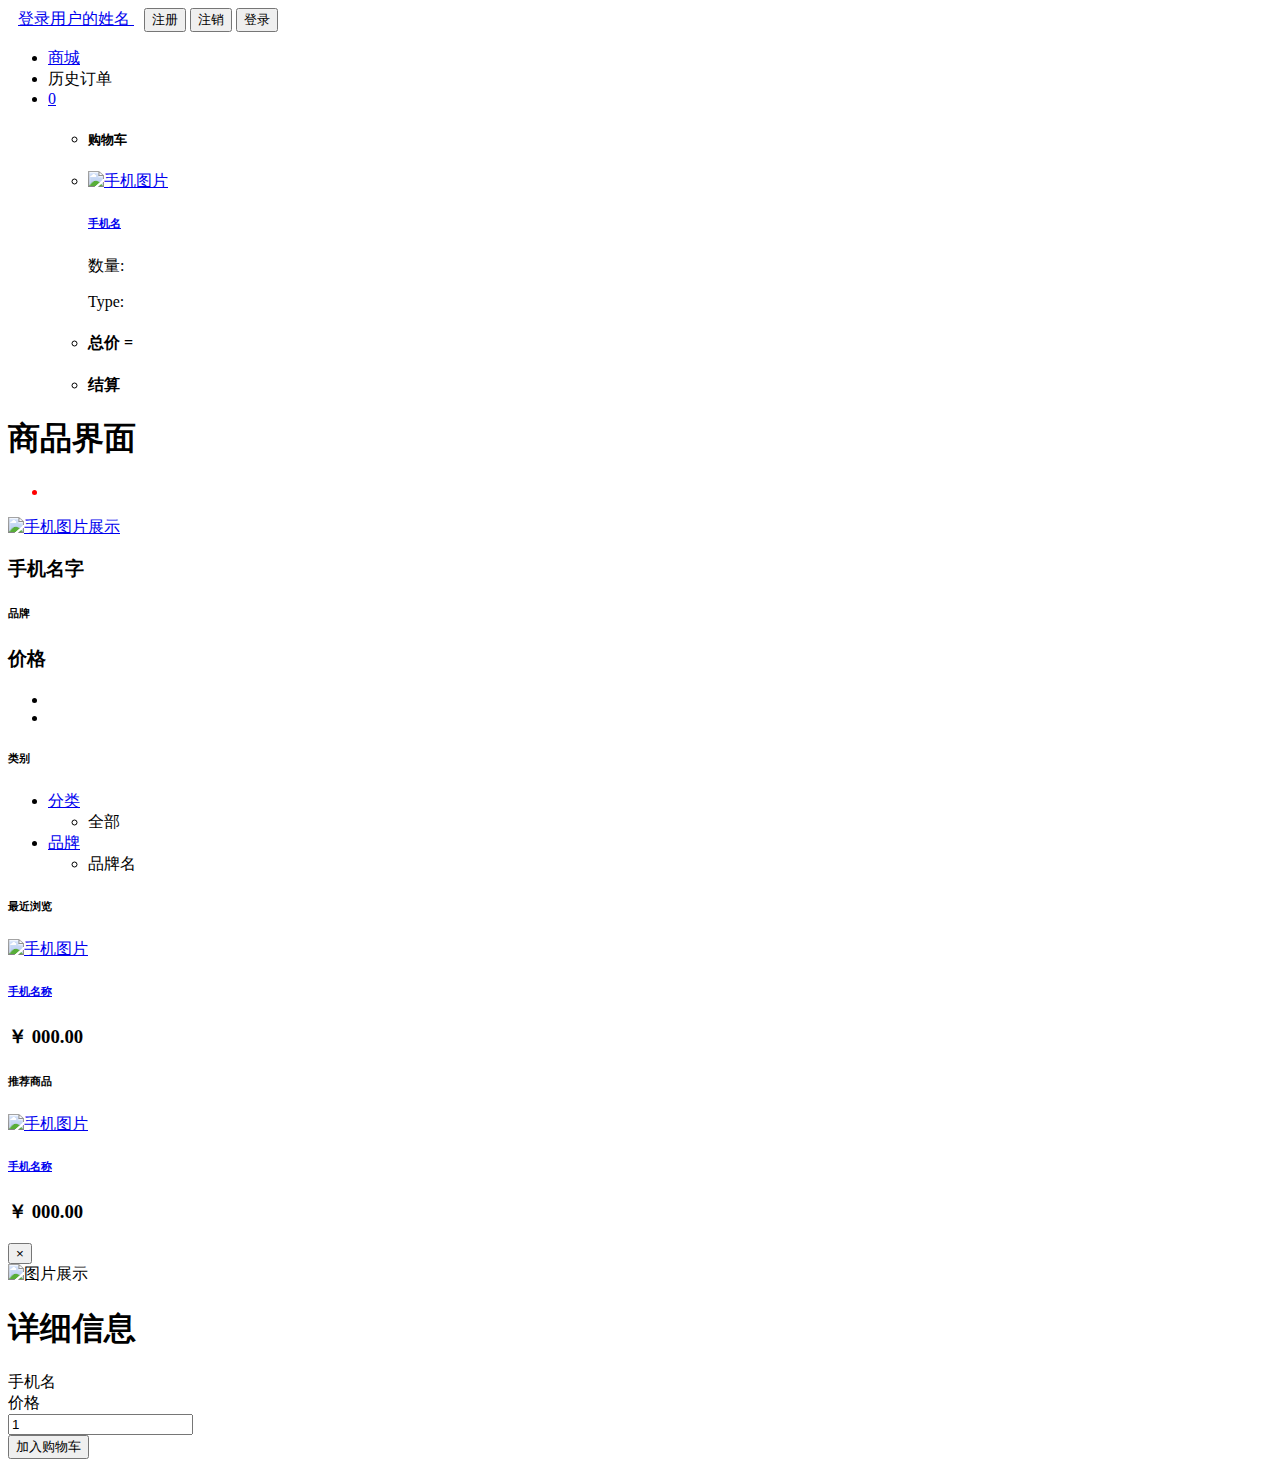
==== commit 76171e04: "解决了部署到服务器发生的问题" ====
--- a/src/main/resources/templates/index.html
+++ b/src/main/resources/templates/index.html
@@ -199,10 +199,6 @@
                                                     <p th:text="${phone.getType()}"></p>
                                                     <ul class="action-button">
                                                         <li>
-                                                            <a href="#" title="Wishlist"><i
-                                                                    class="zmdi zmdi-favorite"></i></a>
-                                                        </li>
-                                                        <li>
                                                             <a th:id="${phone.getPhoneId()}"
                                                                th:data-target="${'#productModal'+phone.getPhoneId()}"
                                                                href="#" data-toggle="modal" title="详细信息">
